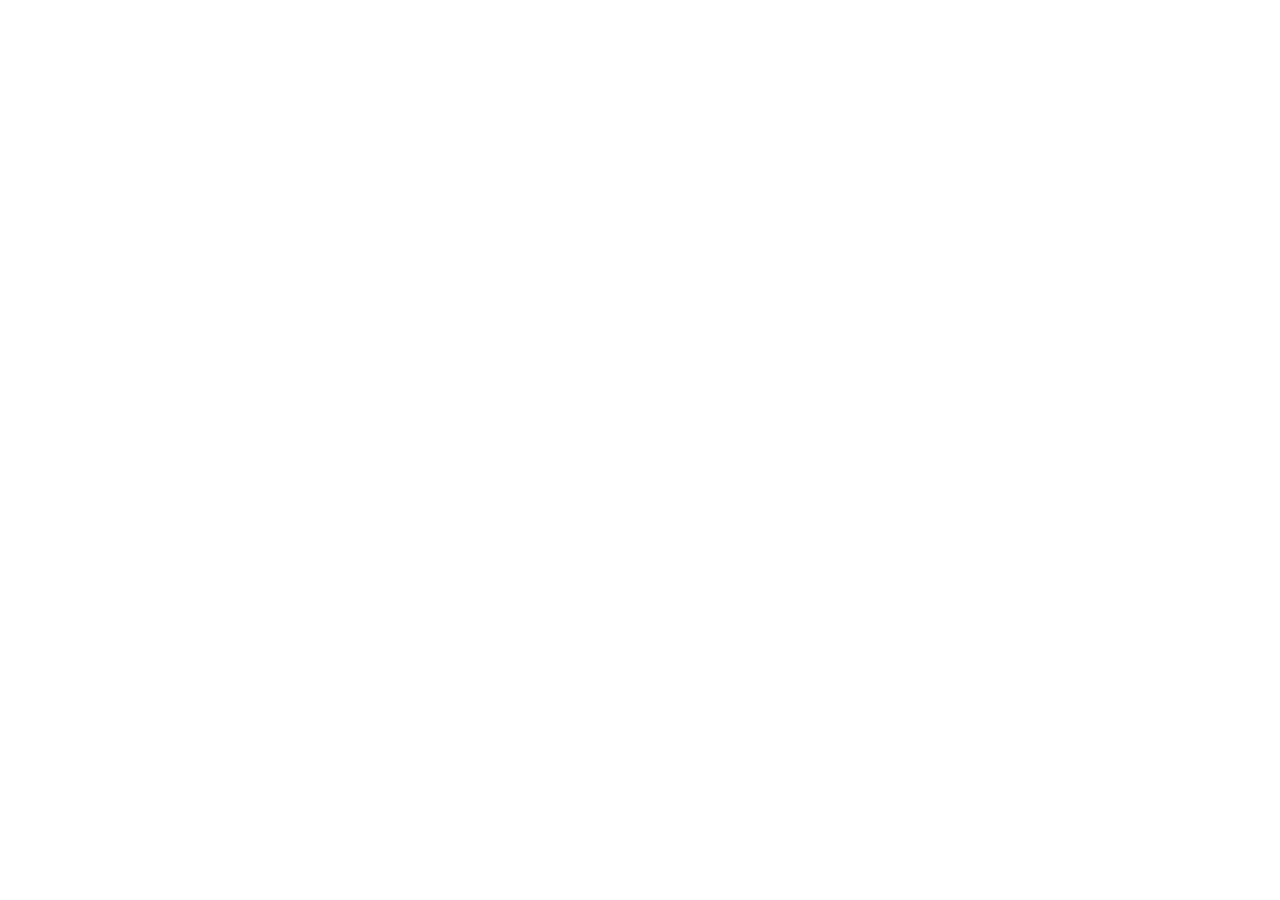
==== about.html @ ab692408 "html-snippet added to html-files" ====
<!DOCTYPE html>
<html lang="sv">
  <head>
    <meta charset="UTF-8" />
    <meta name="viewport" content="width=device-width, initial-scale=1.0" />
    <title></title>
  </head>
  <body>
    
  </body>
</html>
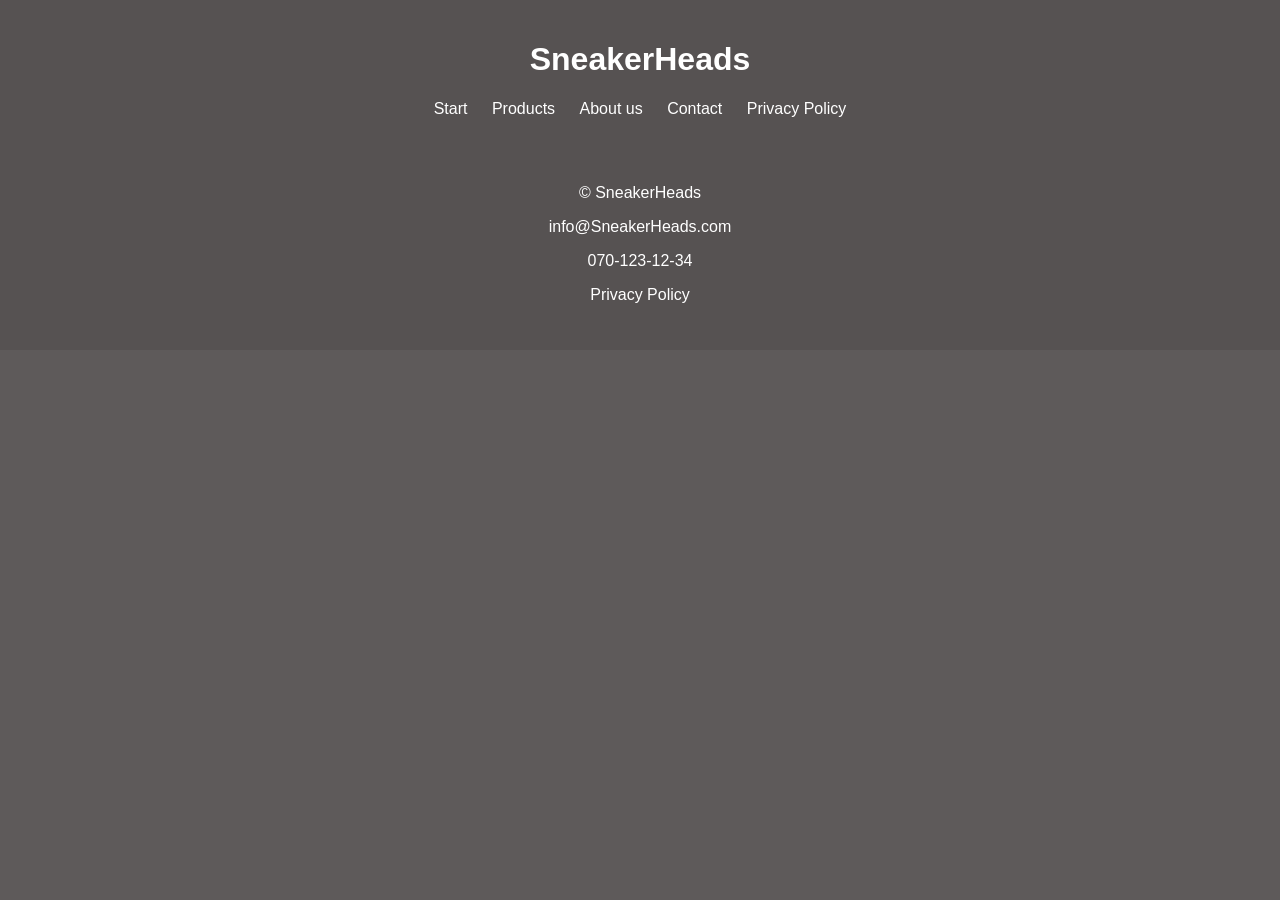
==== commit 8c287bd3: "fixed language" ====
--- a/about.html
+++ b/about.html
@@ -1,11 +1,29 @@
-<!DOCTYPE html>
+<!doctype html>
 <html lang="sv">
   <head>
     <meta charset="UTF-8" />
     <meta name="viewport" content="width=device-width, initial-scale=1.0" />
-    <title></title>
+    <title>SneakerHeads - About us</title>
+    <link rel="stylesheet" href="style.css" />
   </head>
   <body>
-    
+    <header class="header">
+      <h1>SneakerHeads</h1>
+      <nav class="nav">
+        <a class="link" href="index.html">Start</a>
+        <a class="link" href="products.html">Products</a>
+        <a class="link" href="about.html">About us</a>
+        <a class="link" href="contact.html">Contact</a>
+        <a class="link" href="privacy.html">Privacy Policy</a>
+      </nav>
+    </header>
+    <footer class="footer">
+      <p>&copy; SneakerHeads</p>
+      <p>info@SneakerHeads.com</p>
+      <p>070-123-12-34</p>
+      <p>
+        <a class="link" href="privacy.html">Privacy Policy</a>
+      </p>
+    </footer>
   </body>
-</html>+</html>
--- a/style.css
+++ b/style.css
@@ -0,0 +1,59 @@
+body {
+    font-family: Helvetica, sans-serif;
+    background-color: rgb(94, 90, 90);
+    margin: 0px;
+}
+
+.header {
+    background-color: #22222222;
+    color: white;
+    padding: 20px;
+    text-align: center;
+}
+
+.nav {
+    margin-top: 15px;
+}
+
+.link {
+    color: white;
+    text-decoration: none;
+    margin: 10px;
+}
+
+.link:hover {
+    color: blue;
+}
+
+.main {
+    width: 80%;
+    margin: 30px auto;
+}
+
+.section {
+    padding: 30px;
+    margin-bottom: 30px;
+    text-align: center;
+}
+
+.footer {
+    background-color: #22222222;
+    color: white;
+    text-align: center;
+    padding: 30px;
+}
+
+.video {
+    width: 600px;
+    max-width: 100%;
+}
+
+.product {
+    padding: 20px;
+    margin-top: 20px;
+}
+
+.product-image {
+    width: 300px;
+    max-width: 100%;
+}
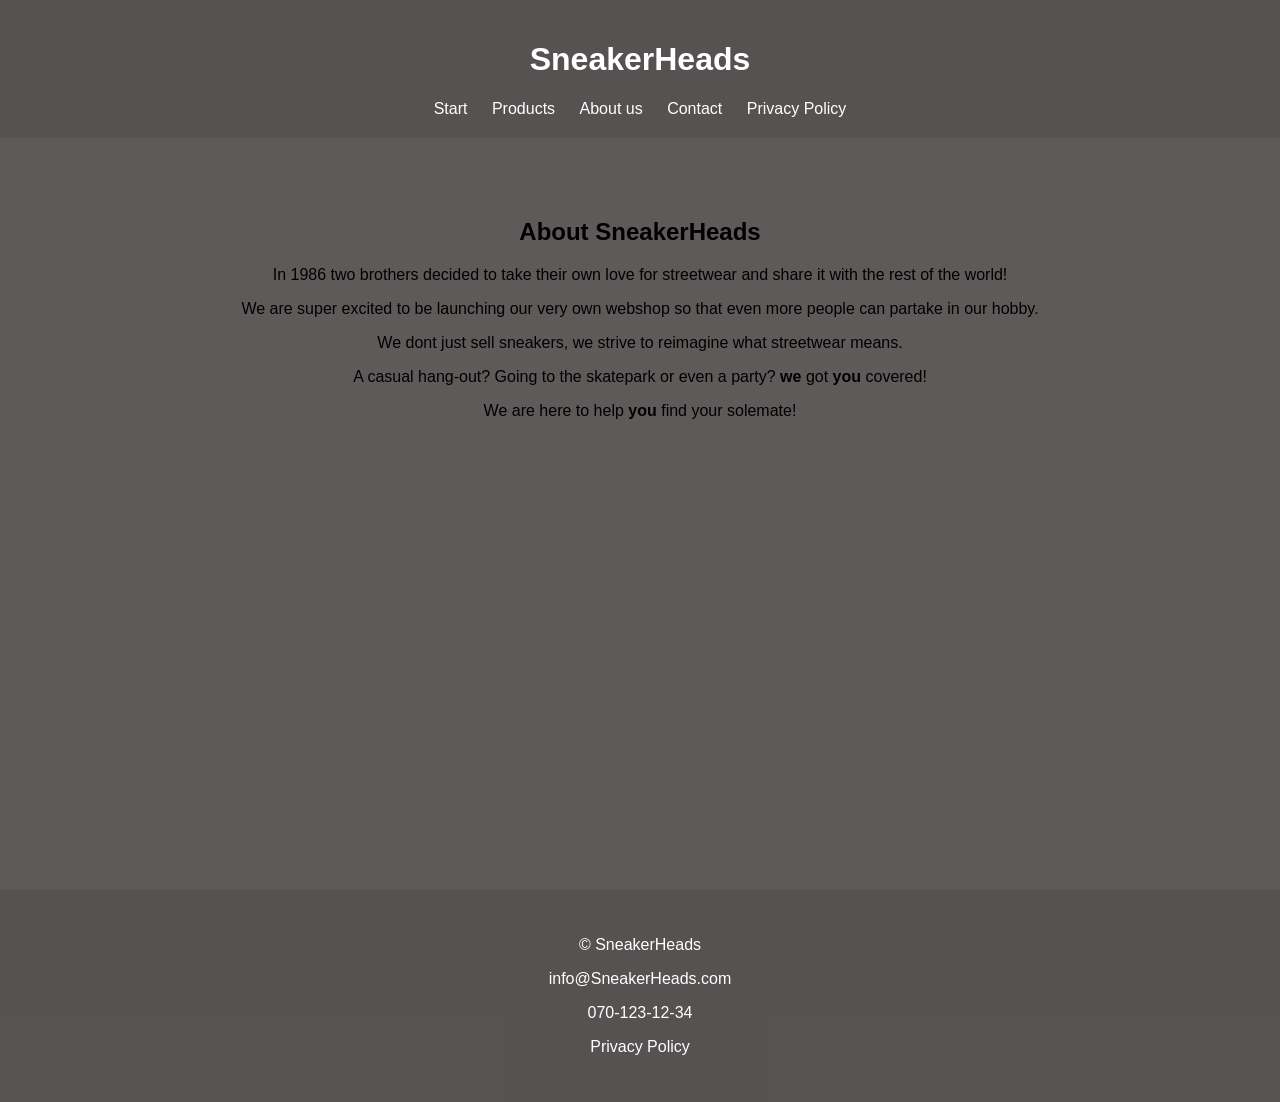
==== commit 1d94c28a: "description added" ====
--- a/about.html
+++ b/about.html
@@ -17,6 +17,33 @@
         <a class="link" href="privacy.html">Privacy Policy</a>
       </nav>
     </header>
+    <main class="main">
+      <section class="section">
+        <h2>About SneakerHeads</h2>
+        <p>
+          In 1986 two brothers decided to take their own love for streetwear and
+          share it with the rest of the world!
+        </p>
+        <p>
+          We are super excited to be launching our very own webshop so that even
+          more people can partake in our hobby.
+        </p>
+        <p>
+          We dont just sell sneakers, we strive to reimagine what streetwear
+          means.
+        </p>
+        <p>
+          A casual hang-out? Going to the skatepark or even a party?
+          <strong>we</strong> got <strong>you</strong> covered!
+        </p>
+        <p>We are here to help <strong>you</strong> find your solemate!</p>
+      </section>
+      <section class="section">
+        <video class="video" muted autoplay loop>
+          <source src="sneaker2.mp4" type="video/mp4" />
+        </video>
+      </section>
+    </main>
     <footer class="footer">
       <p>&copy; SneakerHeads</p>
       <p>info@SneakerHeads.com</p>
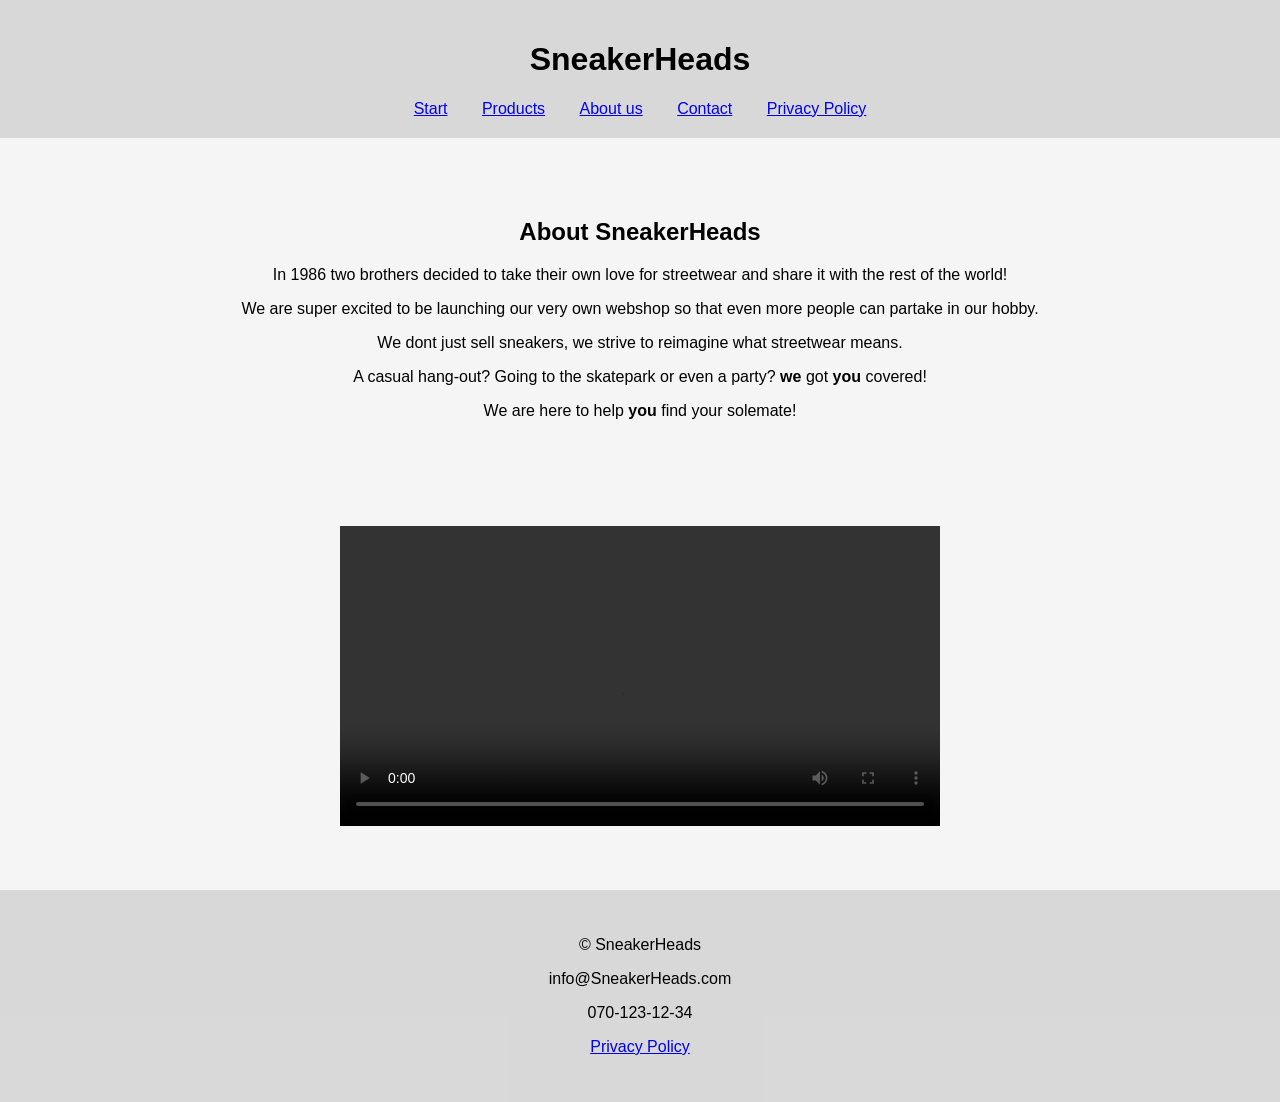
==== commit c5dd7d6b: "added controls for videos" ====
--- a/about.html
+++ b/about.html
@@ -39,7 +39,7 @@
         <p>We are here to help <strong>you</strong> find your solemate!</p>
       </section>
       <section class="section">
-        <video class="video" muted autoplay loop>
+        <video class="video" controls>
           <source src="sneaker2.mp4" type="video/mp4" />
         </video>
       </section>
--- a/style.css
+++ b/style.css
@@ -1,12 +1,11 @@
 body {
-    font-family: Helvetica, sans-serif;
-    background-color: rgb(94, 90, 90);
+    font-family: Arial, sans-serif;
+    background-color: whitesmoke;
     margin: 0px;
 }
 
 .header {
     background-color: #22222222;
-    color: white;
     padding: 20px;
     text-align: center;
 }
@@ -16,13 +15,23 @@
 }
 
 .link {
-    color: white;
-    text-decoration: none;
     margin: 10px;
+    padding: 5px;
 }
 
 .link:hover {
     color: blue;
+}
+
+.button {
+    background-color: #4b35b5;
+    color: white;
+    padding: 10px 20px;
+    border: 2px solid #4b35b5;
+}
+
+.button:hover {
+    background-color: #22222222;
 }
 
 .main {
@@ -38,7 +47,6 @@
 
 .footer {
     background-color: #22222222;
-    color: white;
     text-align: center;
     padding: 30px;
 }
@@ -56,4 +64,13 @@
 .product-image {
     width: 300px;
     max-width: 100%;
+}
+
+.form {
+    padding: 20px;
+}
+
+.textarea {
+    width: 300px;
+    padding: 8px;
 }
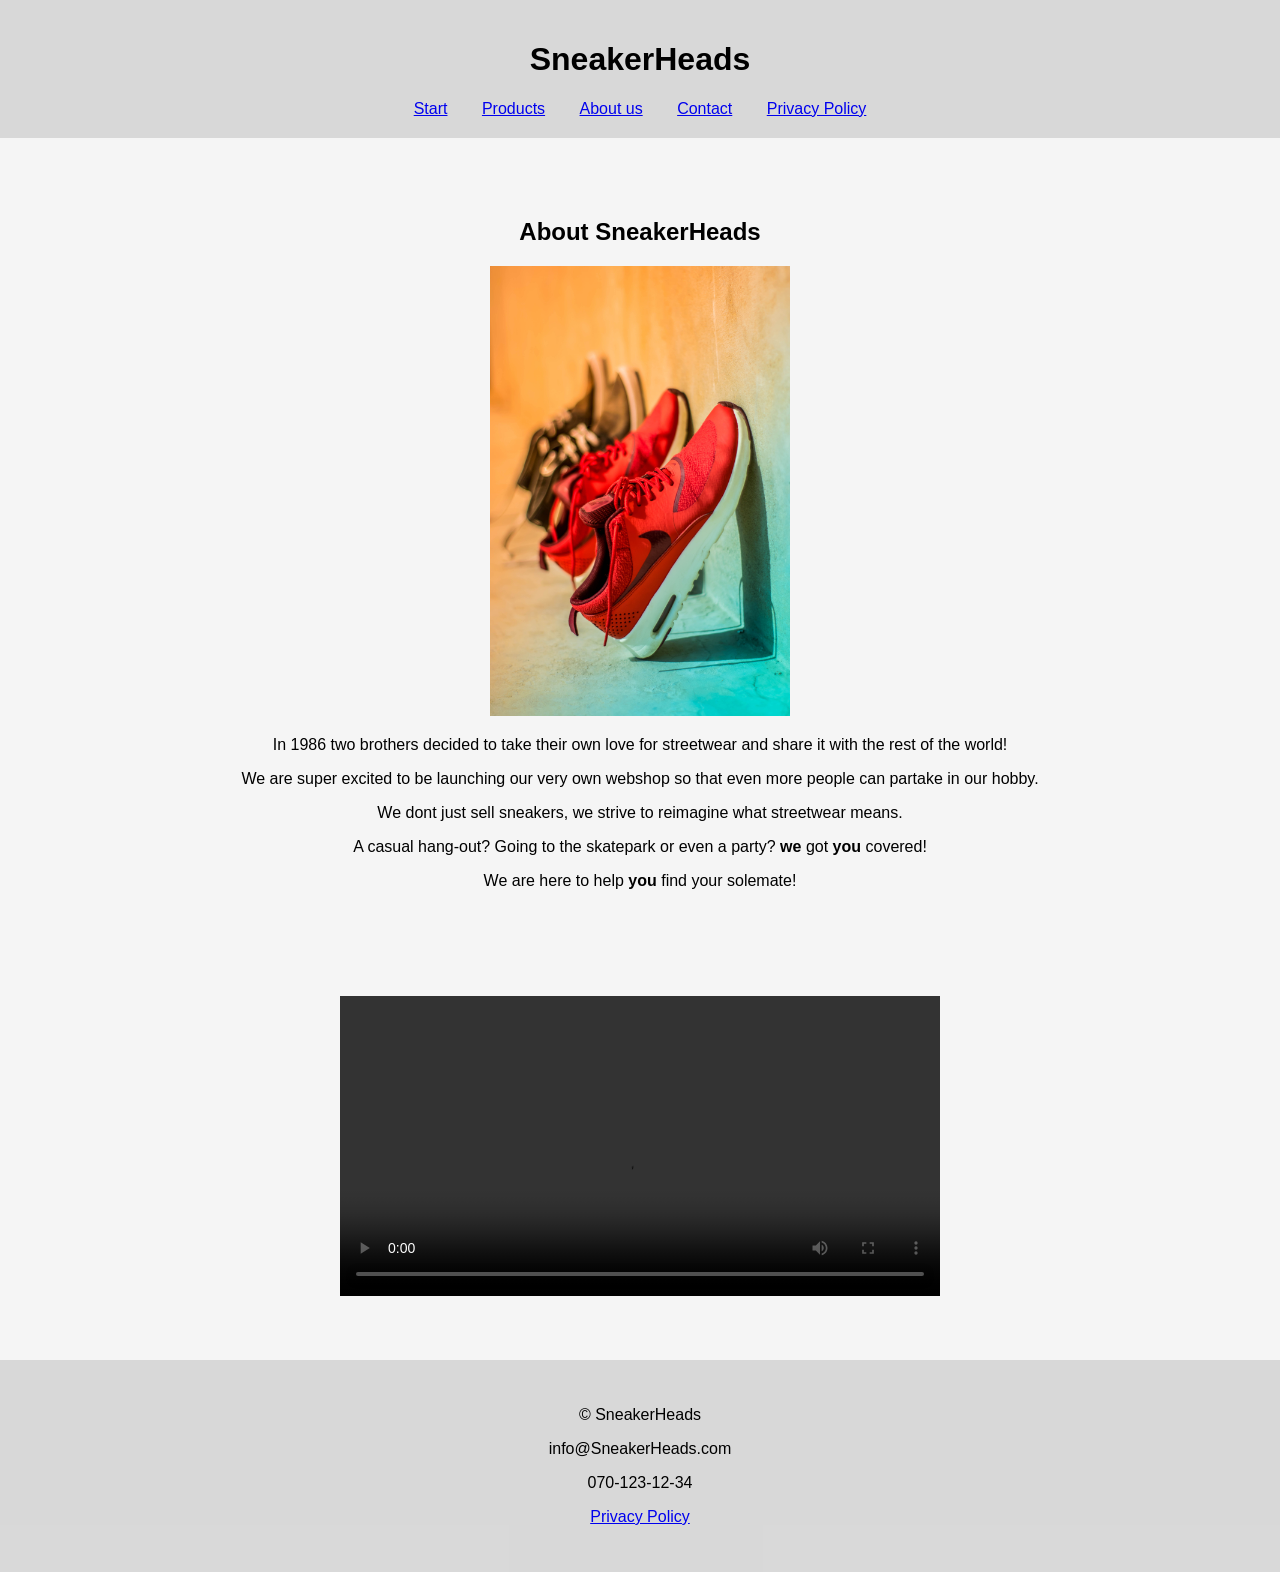
==== commit 2d6aec92: "image added to about" ====
--- a/about.html
+++ b/about.html
@@ -19,7 +19,8 @@
     </header>
     <main class="main">
       <section class="section">
-        <h2>About SneakerHeads</h2>
+        <h1>About SneakerHeads</h1>
+        <img class="product-image" src="sneakerpic.jpg" alt="two pairs of sneakers, one pair red and one pair black">
         <p>
           In 1986 two brothers decided to take their own love for streetwear and
           share it with the rest of the world!
